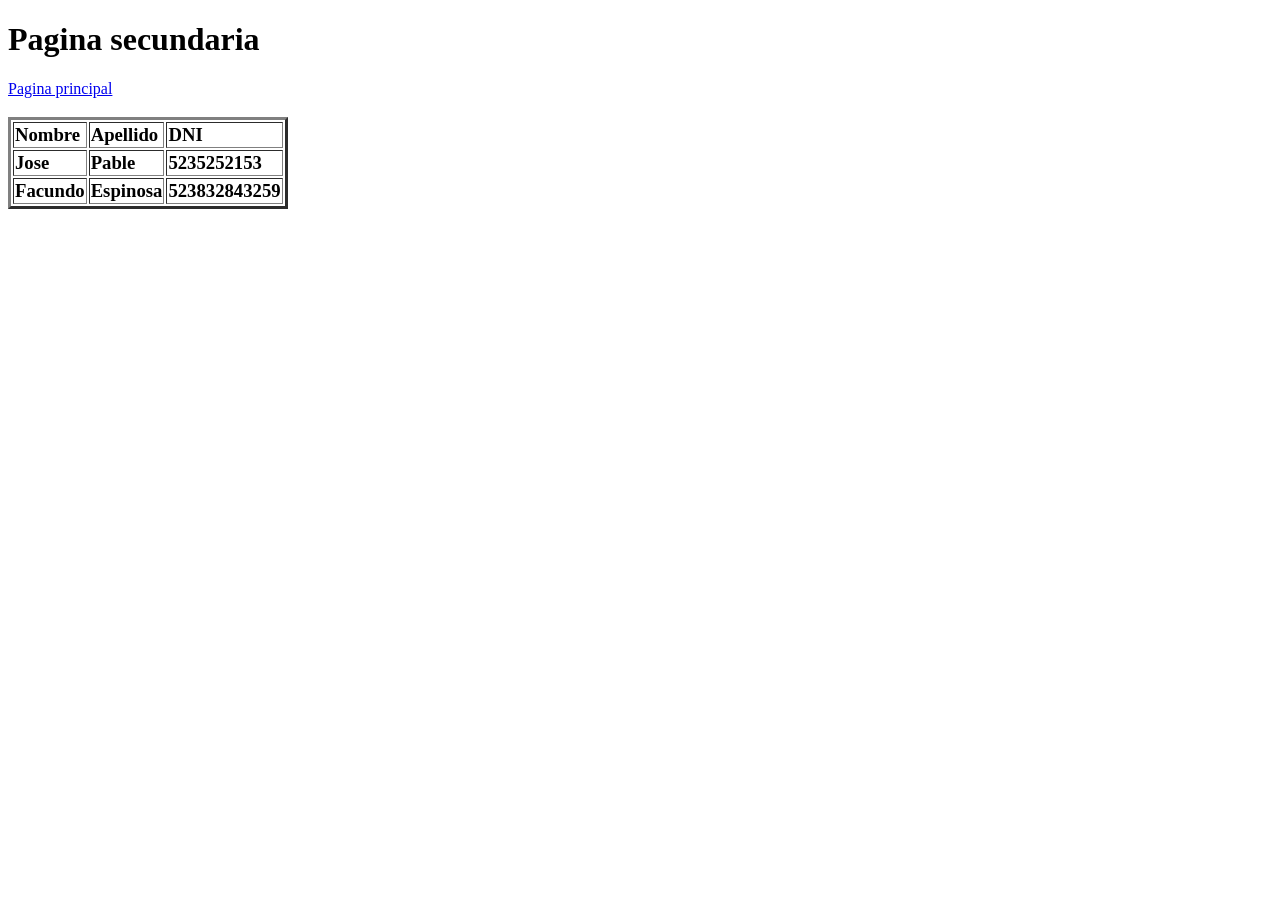
==== Form.html @ 34a08026 "Practica de html" ====
<!DOCTYPE html>
<html="es">
<head>
    <title>Pagina secundaria</title>
</head>
<body>
    <h1>
        Pagina secundaria 
    </h1>
    <a href="index.html">Pagina principal</a>
    <br>
    <h3>
        <table border="3">
            <tr>
                <td>Nombre</td>
                <td>Apellido</td>
                <td>DNI</td>    
            </tr>
            <tr>
                <td>Jose</td>
                <td>Pable</td>
                <td>5235252153</td>
            </tr>
            <tr>
                <td>Facundo</td>
                <td>Espinosa</td>
                <td>523832843259</td>
            </tr>
        </table>
    </h3>
</body>
</html>
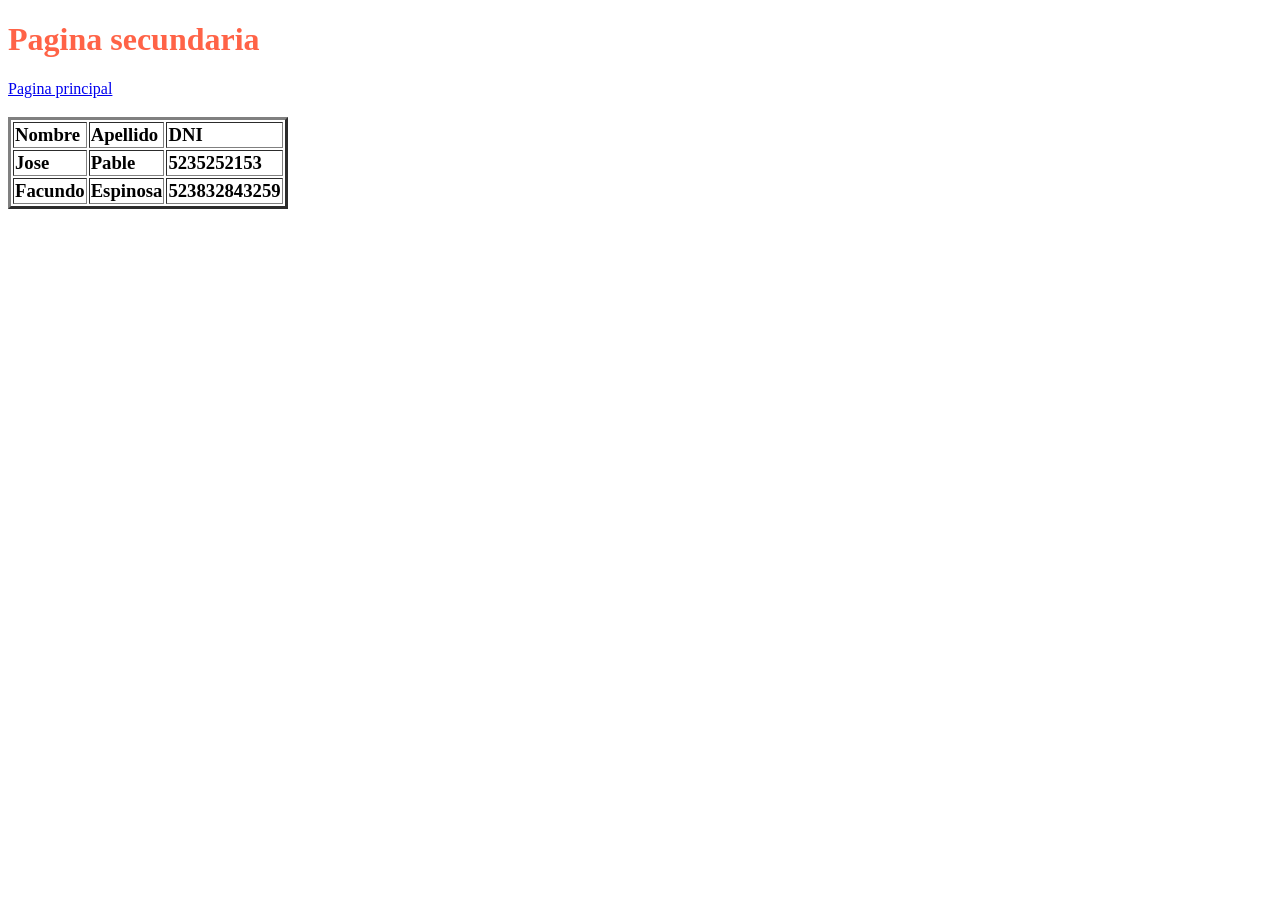
==== commit 1094db86: "Guardado del 7/5/2026" ====
--- a/Form.html
+++ b/Form.html
@@ -4,7 +4,7 @@
     <title>Pagina secundaria</title>
 </head>
 <body>
-    <h1>
+    <h1 style="color: tomato;">
         Pagina secundaria 
     </h1>
     <a href="index.html">Pagina principal</a>
